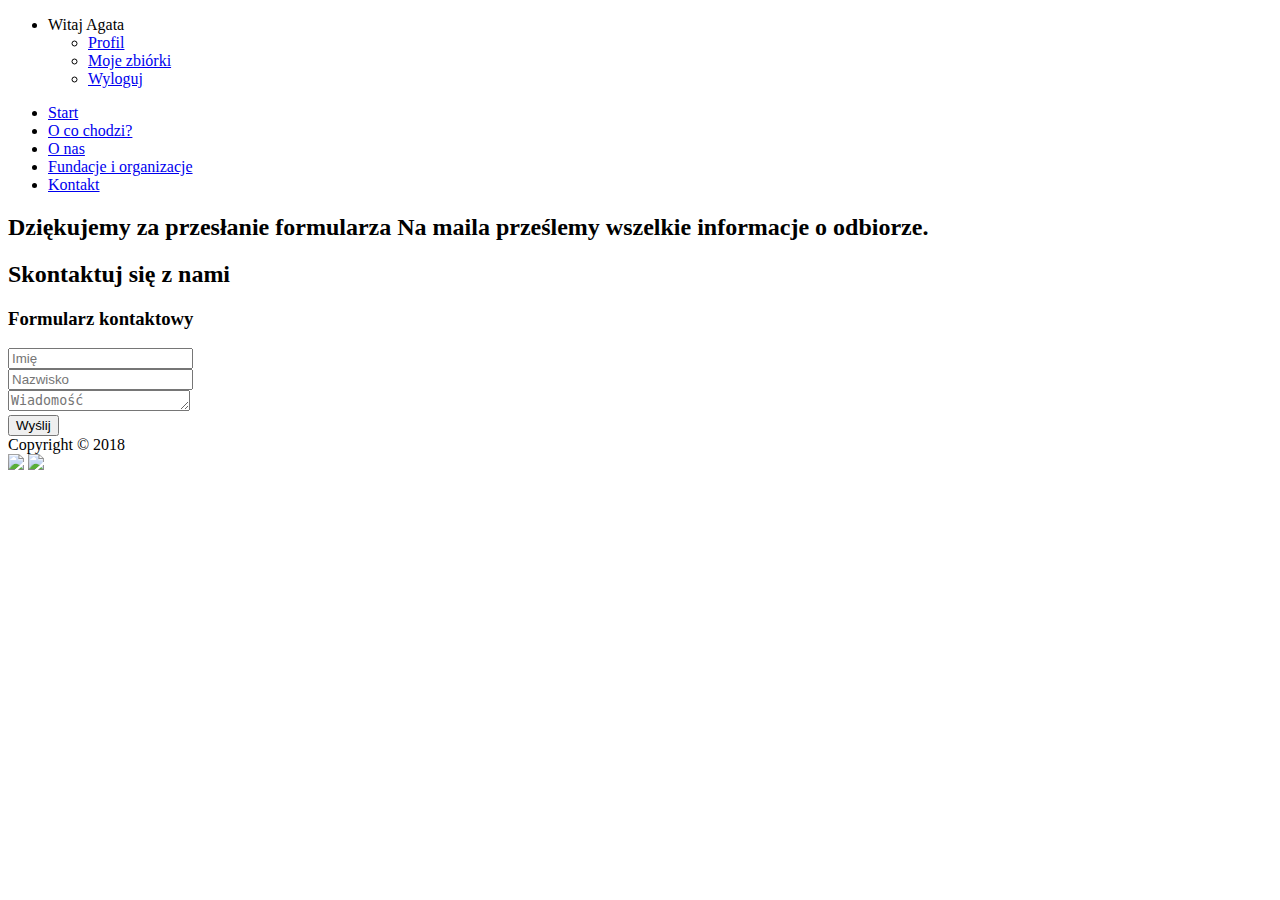
==== src/main/resources/templates/form-confirmation.html @ 891437f0 "Initial commit" ====
<!DOCTYPE html>
<html lang="pl">
  <head>
    <meta charset="UTF-8" />
    <meta name="viewport" content="width=device-width, initial-scale=1.0" />
    <meta http-equiv="X-UA-Compatible" content="ie=edge" />
    <title>Document</title>
    <link rel="stylesheet" href="css/style.css" />
  </head>
  <body>
    <header class="header--form-page">
      <nav class="container container--70">
        <ul class="nav--actions">
          <li class="logged-user">
            Witaj Agata
            <ul class="dropdown">
              <li><a href="#">Profil</a></li>
              <li><a href="#">Moje zbiórki</a></li>
              <li><a href="#">Wyloguj</a></li>
            </ul>
          </li>
        </ul>

        <ul>
          <li><a href="index.html" class="btn btn--without-border active">Start</a></li>
          <li><a href="index.html#steps" class="btn btn--without-border">O co chodzi?</a></li>
          <li><a href="index.html#about-us" class="btn btn--without-border">O nas</a></li>
          <li><a href="index.html#help" class="btn btn--without-border">Fundacje i organizacje</a></li>
          <li><a href="index.html#contact" class="btn btn--without-border">Kontakt</a></li>
        </ul>
      </nav>

      <div class="slogan container container--90">
          <h2>
            Dziękujemy za przesłanie formularza Na maila prześlemy wszelkie
            informacje o odbiorze.
          </h2>
      </div>
    </header>

    <footer>
      <div class="contact">
        <h2>Skontaktuj się z nami</h2>
        <h3>Formularz kontaktowy</h3>
        <form class="form--contact">
          <div class="form-group form-group--50">
            <input type="text" name="name" placeholder="Imię" />
          </div>
          <div class="form-group form-group--50">
            <input type="text" name="surname" placeholder="Nazwisko" />
          </div>

          <div class="form-group">
            <textarea
              name="message"
              placeholder="Wiadomość"
              rows="1"
            ></textarea>
          </div>

          <button class="btn" type="submit">Wyślij</button>
        </form>
      </div>
      <div class="bottom-line">
        <span class="bottom-line--copy">Copyright &copy; 2018</span>
        <div class="bottom-line--icons">
          <a href="#" class="btn btn--small"
            ><img src="images/icon-facebook.svg"
          /></a>
          <a href="#" class="btn btn--small"
            ><img src="images/icon-instagram.svg"
          /></a>
        </div>
      </div>
    </footer>

    <script src="js/app.js"></script>
  </body>
</html>
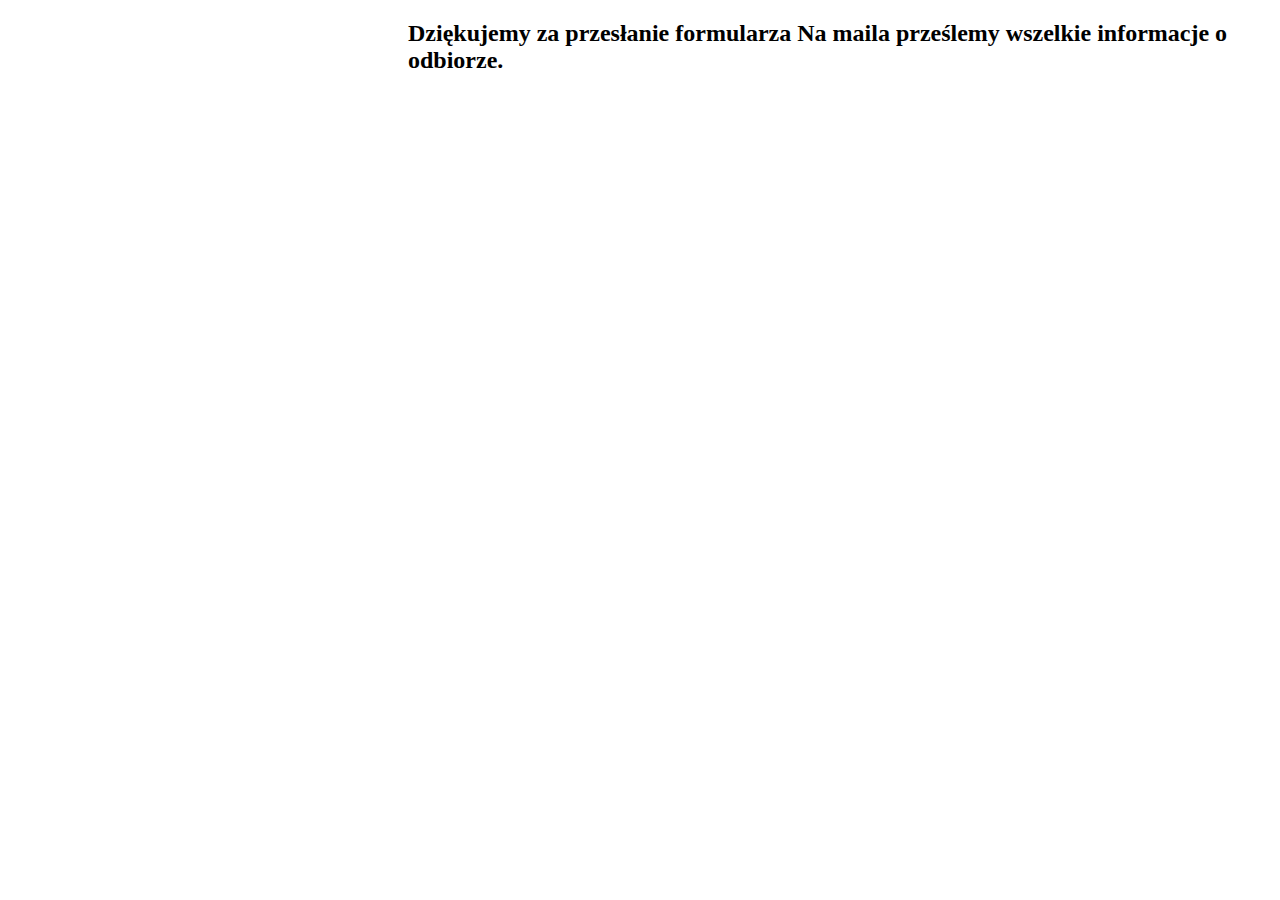
==== commit 8de32458: "Donation Form Handler Innit" ====
--- a/src/main/resources/templates/form-confirmation.html
+++ b/src/main/resources/templates/form-confirmation.html
@@ -1,79 +1,20 @@
 <!DOCTYPE html>
-<html lang="pl">
-  <head>
-    <meta charset="UTF-8" />
-    <meta name="viewport" content="width=device-width, initial-scale=1.0" />
-    <meta http-equiv="X-UA-Compatible" content="ie=edge" />
-    <title>Document</title>
-    <link rel="stylesheet" href="css/style.css" />
-  </head>
+<html lang="pl" xmlns:th="http://www.thymeleaf.org">
+  <!--Head and navigation Content-->
+  <head th:replace="fragments/header-main-content :: HeaderContent"></head>
   <body>
     <header class="header--form-page">
-      <nav class="container container--70">
-        <ul class="nav--actions">
-          <li class="logged-user">
-            Witaj Agata
-            <ul class="dropdown">
-              <li><a href="#">Profil</a></li>
-              <li><a href="#">Moje zbiórki</a></li>
-              <li><a href="#">Wyloguj</a></li>
-            </ul>
-          </li>
-        </ul>
+      <nav class="container container--70" th:replace="fragments/navigation-app::NavigationApp"></nav>
 
-        <ul>
-          <li><a href="index.html" class="btn btn--without-border active">Start</a></li>
-          <li><a href="index.html#steps" class="btn btn--without-border">O co chodzi?</a></li>
-          <li><a href="index.html#about-us" class="btn btn--without-border">O nas</a></li>
-          <li><a href="index.html#help" class="btn btn--without-border">Fundacje i organizacje</a></li>
-          <li><a href="index.html#contact" class="btn btn--without-border">Kontakt</a></li>
-        </ul>
-      </nav>
-
-      <div class="slogan container container--90">
-          <h2>
+      <div class="slogan container container--90" >
+          <h2 style="padding-left: 400px">
             Dziękujemy za przesłanie formularza Na maila prześlemy wszelkie
             informacje o odbiorze.
           </h2>
       </div>
     </header>
 
-    <footer>
-      <div class="contact">
-        <h2>Skontaktuj się z nami</h2>
-        <h3>Formularz kontaktowy</h3>
-        <form class="form--contact">
-          <div class="form-group form-group--50">
-            <input type="text" name="name" placeholder="Imię" />
-          </div>
-          <div class="form-group form-group--50">
-            <input type="text" name="surname" placeholder="Nazwisko" />
-          </div>
-
-          <div class="form-group">
-            <textarea
-              name="message"
-              placeholder="Wiadomość"
-              rows="1"
-            ></textarea>
-          </div>
-
-          <button class="btn" type="submit">Wyślij</button>
-        </form>
-      </div>
-      <div class="bottom-line">
-        <span class="bottom-line--copy">Copyright &copy; 2018</span>
-        <div class="bottom-line--icons">
-          <a href="#" class="btn btn--small"
-            ><img src="images/icon-facebook.svg"
-          /></a>
-          <a href="#" class="btn btn--small"
-            ><img src="images/icon-instagram.svg"
-          /></a>
-        </div>
-      </div>
-    </footer>
-
-    <script src="js/app.js"></script>
+    <!--Footer and Scripts Content-->
+    <footer th:replace="fragments/footer :: mainFooterAndScripts"></footer>
   </body>
 </html>
